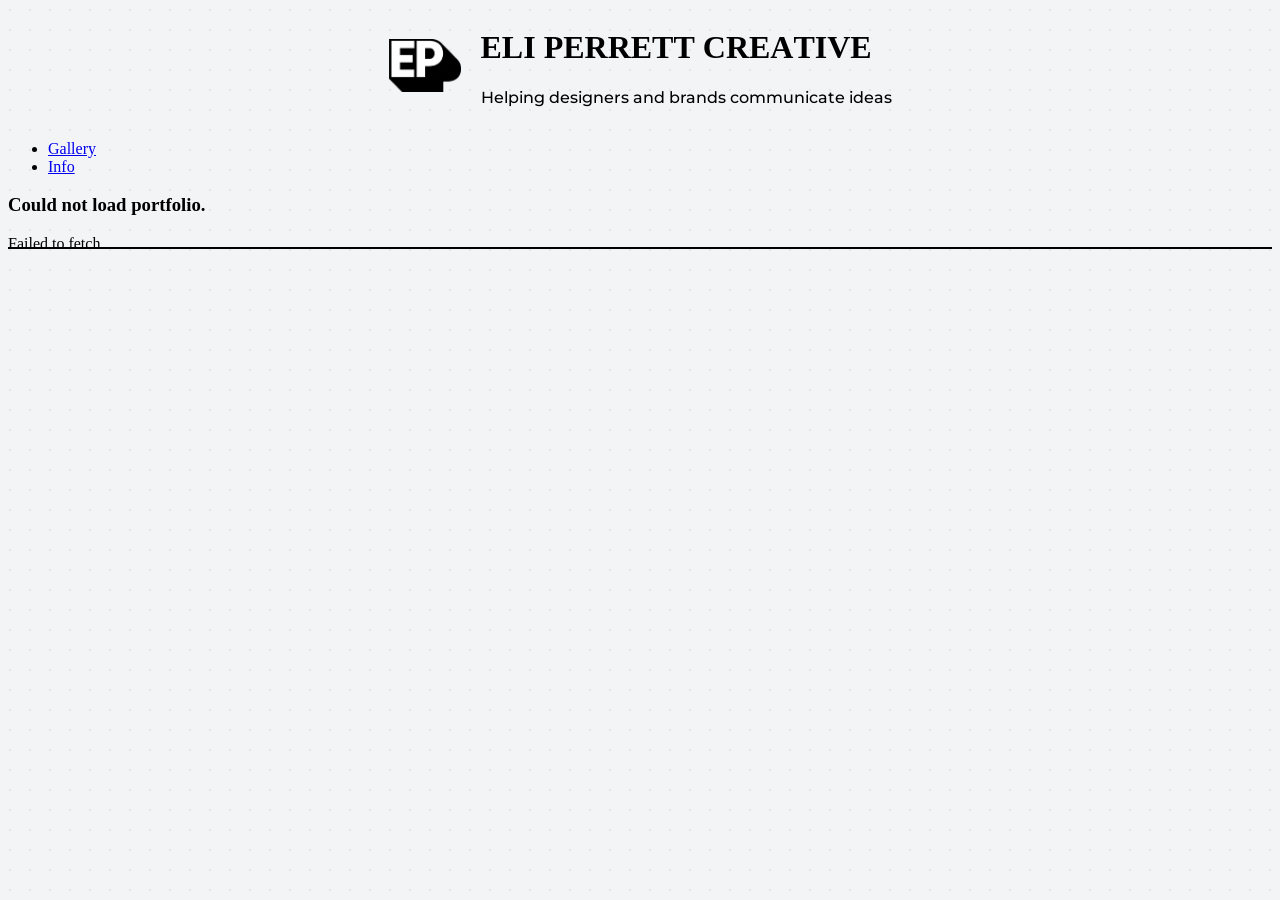
==== index.html @ dff2d9a2 "Defer video loading and shorten the header sequence Videos ignore loading=lazy, so four portrait ite" ====
<!DOCTYPE html>
<html lang="en">
  <head>
    <meta charset="UTF-8" />
    <meta name="viewport" content="width=device-width, initial-scale=1.0" />
    <base href="/" />
    <title>Eli Perrett Creative</title>

    <!-- SEO & Metadata -->
    <meta name="description" content="Portfolio of Eli Perrett, a 3D visualization manager and creative technologist helping designers and brands communicate ideas." />
    <meta name="author" content="Eli Perrett" />
    <link rel="canonical" href="https://eliperrett.com/" />

    <!-- Favicons -->
    <link rel="apple-touch-icon" sizes="180x180" href="assets/favicon/apple-touch-icon.png?v=20260717-logo">
    <link rel="icon" type="image/png" sizes="32x32" href="assets/favicon/favicon-32x32.png?v=20260717-logo">
    <link rel="icon" type="image/png" sizes="16x16" href="assets/favicon/favicon-16x16.png?v=20260717-logo">
    <link rel="shortcut icon" type="image/png" href="assets/favicon/favicon-32x32.png?v=20260717-logo">

    <!-- Open Graph / Facebook -->
    <meta property="og:type" content="website" />
    <meta property="og:url" content="https://eliperrett.com/" />
    <meta property="og:title" content="Eli Perrett Creative" />
    <meta property="og:description" content="Portfolio of Eli Perrett, a 3D visualization manager and creative technologist helping designers and brands communicate ideas." />
    <meta property="og:image" content="https://eliperrett.com/link-preview.png?v=20260717-logo" />
    <meta property="og:image:width" content="2400" />
    <meta property="og:image:height" content="1260" />
    <meta property="og:image:alt" content="Eli Perrett Creative portfolio preview" />

    <!-- Twitter -->
    <meta property="twitter:card" content="summary_large_image" />
    <meta property="twitter:url" content="https://eliperrett.com/" />
    <meta property="twitter:title" content="Eli Perrett Creative" />
    <meta property="twitter:description" content="Portfolio of Eli Perrett, a 3D visualization manager and creative technologist helping designers and brands communicate ideas." />
    <meta property="twitter:image" content="https://eliperrett.com/link-preview.png?v=20260717-logo" />
    <meta property="twitter:image:alt" content="Eli Perrett Creative portfolio preview" />
    
    <link rel="preconnect" href="https://fonts.googleapis.com">
    <link rel="preconnect" href="https://fonts.gstatic.com" crossorigin>
    <link href="https://fonts.googleapis.com/css2?family=Montserrat:wght@500;900&family=Roboto+Mono:wght@100..700&display=swap" rel="stylesheet">
    <script src="https://cdn.tailwindcss.com"></script>
    <script>
      tailwind.config = {
        theme: {
          extend: {
            fontFamily: {
              sans: ['Roboto Mono', 'monospace'],
              display: ['Montserrat', 'sans-serif'],
            },
            transitionDuration: {
              '700': '700ms',
            },
          },
        },
      }
    </script>
    <style>
      @keyframes fade-slide-up {
        from {
          opacity: 0;
          transform: translateY(20px);
        }
        to {
          opacity: 1;
          transform: translateY(0);
        }
      }
      .animate-letter-in {
        display: inline-block;
        opacity: 0;
        animation-name: fade-slide-up;
        animation-duration: 0.3s;
        animation-fill-mode: both;
        animation-timing-function: cubic-bezier(0.215, 0.61, 0.355, 1);
      }
      .animate-text-in {
        opacity: 0;
        animation-name: fade-slide-up;
        animation-duration: 0.3s;
        animation-fill-mode: both;
        animation-timing-function: cubic-bezier(0.215, 0.61, 0.355, 1);
      }
      @keyframes slide-in-from-left {
        from {
          opacity: 0;
          transform: translateX(-80px);
        }
        to {
          opacity: 1;
          transform: translateX(0);
        }
      }
      .animate-slide-in-left {
        opacity: 0;
        animation: slide-in-from-left 1.8s cubic-bezier(0.215, 0.61, 0.355, 1) forwards;
      }
      .header-lockup {
        display: flex;
        align-items: center;
        justify-content: center;
        gap: clamp(0.75rem, 2vw, 1.25rem);
      }
      .brand-logo {
        width: clamp(2.75rem, 6vw, 4.5rem);
        height: auto;
        flex: 0 0 auto;
        animation-delay: 60ms;
      }
      .header-text-lockup {
        display: inline-block;
      }
      .header-title {
        white-space: nowrap;
      }
      .header-tagline {
        display: block;
        width: 100%;
        font-family: 'Montserrat', sans-serif;
        font-size: clamp(0.65rem, 2.2vw, 1.02rem);
        font-weight: 500;
        line-height: 1.2;
        text-align: justify;
        text-align-last: justify;
        white-space: nowrap;
      }
      .masonry-item {
        opacity: 0;
        transform: translateY(30px) scale(0.95);
        transition: opacity 1s cubic-bezier(0.165, 0.84, 0.44, 1),
                    transform 0.4s ease-out;
        position: relative;
        background-color: #e5e7eb;
      }
      .masonry-item.is-visible {
        opacity: 1;
        transform: translateY(0) scale(1);
      }
      .item-content-wrapper {
        height: 100%;
        width: 100%;
        transition: transform 0.4s ease-out;
        will-change: transform;
        backface-visibility: hidden;
      }
      .video-item .item-content-wrapper {
        transition: none;
        transform: none;
        will-change: auto;
      }
      .video-item video {
        display: block;
        backface-visibility: hidden;
        transform: translateZ(0);
      }
      /* Hover effects only for non-touch devices, added via JS */
      .can-hover .masonry-item.is-visible:hover {
        z-index: 10;
      }
      .can-hover .masonry-item:not(.video-item):hover .item-content-wrapper {
        transform: scale(1.03);
      }
      .can-hover .group:hover .group-hover-overlay { opacity: 1; }
      .can-hover .group:hover .group-hover-title { opacity: 1; }
      body {
        background-color: #F3F4F6; /* Tailwind gray-100 */
        overflow-x: hidden;
        overflow-y: scroll;
      }
      body::before {
        content: '';
        position: fixed;
        inset: 0;
        background-image: radial-gradient(circle, rgba(0, 0, 0, 0.06) 1px, transparent 1px);
        background-size: 20px 20px;
        z-index: 0;
        pointer-events: none;
      }
      #root {
        position: relative;
        z-index: 1;
      }
      .nav-link::after {
        content: '';
        position: absolute;
        bottom: 4px; /* Position underline below text */
        left: 50%;
        transform: translateX(-50%);
        width: 0;
        height: 2px;
        background-color: black;
        transition: width 0.3s cubic-bezier(0.25, 0.46, 0.45, 0.94);
      }
      @media (min-width: 1024px) { /* lg breakpoint */
        .nav-link[aria-current="page"]::after,
        .can-hover .nav-link:hover::after {
          width: 100%;
        }
      }
      .hidden {
        display: none;
      }
      @keyframes fade-in {
        from { opacity: 0; }
        to { opacity: 1; }
      }
      .animate-fade-in { animation: fade-in 0.5s ease-out forwards; }
      .balanced-text {
        text-wrap: balance;
      }
      .pretty-text {
        text-wrap: pretty;
      }
      /* Flip Card Animation */
      .flip-container {
        perspective: 1000px;
      }
      .flipper {
        position: relative;
        transform-style: preserve-3d;
        transition: transform 0.6s cubic-bezier(0.25, 1, 0.5, 1);
      }
      .can-hover .flip-container:hover .flipper {
        transform: rotateY(180deg);
      }
      .front, .back {
        position: absolute;
        width: 100%;
        height: 100%;
        backface-visibility: hidden;
      }
      .back {
        transform: rotateY(180deg);
      }
      @keyframes auto-flip-once {
        0% { transform: rotateY(0deg); }
        40% { transform: rotateY(180deg); }
        60% { transform: rotateY(180deg); }
        100% { transform: rotateY(0deg); }
      }
      .animate-flip-once {
        animation: auto-flip-once 1.5s cubic-bezier(0.455, 0.03, 0.515, 0.955);
      }
      /* Fix for initial animation jitter on hover */
      #about-section a[target="_blank"],
      #back-to-top-container svg,
      #copy-icon-container {
        transform: translateZ(0);
        -webkit-transform: translateZ(0); /* For older Safari */
      }
      /* Respect a reduced-motion preference: render the finished state, skip the sequence */
      @media (prefers-reduced-motion: reduce) {
        .animate-letter-in,
        .animate-text-in,
        .animate-slide-in-left,
        .animate-fade-in,
        .animate-flip-once {
          animation: none !important;
          opacity: 1 !important;
          transform: none !important;
        }
        .masonry-item {
          opacity: 1 !important;
          transform: none !important;
          transition: none !important;
        }
        .item-content-wrapper,
        .flipper {
          transition: none !important;
        }
        html {
          scroll-behavior: auto !important;
        }
      }
      /* Mobile-specific modal navigation */
      @media (max-width: 1023px) {
        #modal-nav-container {
          position: fixed;
          bottom: 1.5rem;
          left: 50%;
          transform: translateX(-50%);
          margin-top: 0;
        }
      }
    </style>
    <script type="text/javascript">
    (function(c,l,a,r,i,t,y){
        c[a]=c[a]||function(){(c[a].q=c[a].q||[]).push(arguments)};
        t=l.createElement(r);t.async=1;t.src="https://www.clarity.ms/tag/"+i;
        y=l.getElementsByTagName(r)[0];y.parentNode.insertBefore(t,y);
    })(window, document, "clarity", "script", "u947d6qvgv");
</script>
</head>
  <body class="text-gray-700">
    <div id="root" class="container mx-auto px-4 sm:px-6 lg:px-8 py-8">
      <header class="flex flex-col md:flex-row md:justify-between md:items-center text-center md:text-left mb-12 sm:mb-16">
        <div class="flex flex-col items-center md:items-start">
          <div class="header-lockup">
            <img src="assets/eli-logo-20260717.png" alt="" class="brand-logo animate-text-in" aria-hidden="true">
            <div class="header-text-lockup">
              <div class="flex items-center justify-center md:justify-start mb-1">
              <h1 id="animated-header" class="header-title font-display text-2xl sm:text-3xl md:text-2xl lg:text-4xl font-black text-black">
                <span class="tracking-wider">
                  ELI
                </span>
                <span>&nbsp;</span>
                <span class="tracking-wider">
                  PERRETT
                </span>
                <span>&nbsp;</span>
                <span class="tracking-wider font-light text-gray-600">
                  CREATIVE
                </span>
              </h1>
              </div>
              <p
                class="header-tagline text-gray-600 animate-text-in"
                style="animation-delay: 380ms"
              >
                Helping designers and brands communicate ideas
              </p>
            </div>
          </div>
        </div>
        <nav class="mt-8 md:mt-0 md:mr-8 lg:mr-12">
          <ul class="flex items-center justify-center space-x-2 sm:space-x-4">
            <li>
              <a href="#" data-section="work-section" aria-current="page" class="nav-link relative font-sans text-lg tracking-wide transition-colors duration-200 px-4 py-2 rounded-lg bg-gray-800 text-white md:bg-transparent md:text-gray-800 md:hover:text-black md:px-3 md:py-2 md:rounded-none">
                Gallery
              </a>
            </li>
             <li>
              <a href="#" data-section="about-section" class="nav-link relative font-sans text-lg tracking-wide transition-colors duration-200 px-4 py-2 rounded-lg bg-gray-200 text-gray-700 md:bg-transparent md:text-gray-800 md:hover:text-black md:px-3 md:py-2 md:rounded-none">
                Info
              </a>
            </li>
          </ul>
        </nav>
      </header>

      <main>
        <section id="work-section" class="content-section animate-fade-in">
            <div id="loader" class="flex justify-center items-center py-24 text-center">
                <div>
                    <svg class="animate-spin mx-auto h-10 w-10 text-gray-500" xmlns="http://www.w3.org/2000/svg" fill="none" viewBox="0 0 24 24">
                        <circle class="opacity-25" cx="12" cy="12" r="10" stroke="currentColor" stroke-width="4"></circle>
                        <path class="opacity-75" fill="currentColor" d="M4 12a8 8 0 018-8V0C5.373 0 0 5.373 0 12h4zm2 5.291A7.962 7.962 0 014 12H0c0 3.042 1.135 5.824 3 7.938l3-2.647z"></path>
                    </svg>
                    <p class="mt-4 text-lg text-gray-600">Loading portfolio...</p>
                </div>
            </div>
            <div id="portfolio-grid" class="hidden grid grid-cols-2 md:grid-cols-3 lg:grid-cols-4 gap-4 sm:gap-6">
                <!-- Renders will be dynamically inserted here via JS into column divs -->
            </div>
             <div id="back-to-top-container" class="hidden text-center my-16 sm:my-24">
                <a href="#root" class="group inline-flex flex-col items-center text-sm font-medium uppercase text-gray-500 tracking-[0.4em] hover:text-gray-800 transition-colors duration-300">
                    <svg xmlns="http://www.w3.org/2000/svg" class="h-8 w-8 mb-4 text-gray-400 group-hover:text-gray-600 transition-colors duration-300 transform group-hover:-translate-y-1" fill="none" viewBox="0 0 24 24" stroke="currentColor" stroke-width="1.5">
                        <path stroke-linecap="round" stroke-linejoin="round" d="M12 19.5v-15m0 0l-6.75 6.75M12 4.5l6.75 6.75" />
                    </svg>
                    Back to Top
                </a>
            </div>
        </section>

        <section id="about-section" class="content-section hidden py-16 sm:py-24 animate-fade-in">
            <div class="max-w-7xl mx-auto">
                <div class="flex flex-col md:flex-row items-center gap-12 lg:gap-16">
                    <!-- Left Column: Image -->
                    <div class="flex-shrink-0 w-full md:w-auto">
                        <div class="flip-container w-80 h-80 sm:w-96 sm:h-96 md:w-[448px] md:h-[448px] mx-auto md:mx-0">
                            <div class="flipper w-full h-full">
                                <div class="front w-full h-full">
                                    <img src="https://raw.githubusercontent.com/eperrett11/Media/main/media/Eli_Headshot1.png" alt="Eli Perrett Headshot" class="w-full h-full object-contain">
                                </div>
                                <div class="back w-full h-full">
                                    <img src="https://raw.githubusercontent.com/eperrett11/Media/main/media/Eli_Headshot2.png" alt="Eli Perrett Headshot (alternate)" class="w-full h-full object-contain">
                                </div>
                            </div>
                        </div>
                    </div>
        
                    <!-- Right Column: Text -->
                    <div class="text-center md:text-left md:max-w-2xl">
                        <h2 class="text-3xl sm:text-4xl font-bold text-gray-900 mb-6 tracking-tight">
                            Hi, I'm Eli
                        </h2>
                        <p class="text-lg text-gray-600 mb-6 leading-relaxed pretty-text">
                            I’m a 3D Visualization Manager and creative technologist who enjoys finding new ways to bring designs to life through rendering, animation, interactive experiences, and generative&nbsp;AI.
                        </p>
                        <p class="text-lg text-gray-600 mb-6 leading-relaxed pretty-text">
                            Over the years, I’ve worked on a wide mix of projects, including large urban developments, real estate marketing campaigns, brand activations, resort masterplans, bespoke interiors, product visualization, and the occasional favor for a&nbsp;friend.
                        </p>
                        <p class="text-lg text-gray-600 mb-6 leading-relaxed pretty-text">
                            When I’m not at my desk, I’m usually outside skiing, cycling, surfing, or looking for the next&nbsp;adventure.
                        </p>
                    </div>
                </div>
                
                <div class="mt-24 sm:mt-32 text-center">
                    <h2 class="text-3xl sm:text-4xl font-bold text-gray-900 mb-4 tracking-tight">
                        Thanks for stopping by
                    </h2>
                    <p class="text-lg text-gray-600 mb-8 max-w-2xl mx-auto balanced-text">
                        Have a project in mind or just want to say hello?
                    </p>
                    <div class="mt-4">
                        <button id="copy-email-btn" class="group relative inline-flex items-center gap-x-3 bg-transparent text-gray-900 font-bold py-3 px-8 rounded-xl border-2 border-gray-900 hover:bg-gray-900 hover:text-white focus:outline-none transition-all duration-300 text-lg">
                            <span id="email-text" class="font-sans">eperrett11@gmail.com</span>
                            <span id="copy-icon-container" class="transition-transform duration-300 group-hover:rotate-[-12deg]">
                                <svg xmlns="http://www.w3.org/2000/svg" class="h-6 w-6" viewBox="0 0 256 256" fill="currentColor">
                                    <path d="M216,32H88a8,8,0,0,0-8,8V80H40a8,8,0,0,0-8,8V216a8,8,0,0,0,8,8H168a8,8,0,0,0,8,8V176h40a8,8,0,0,0,8-8V40A8,8,0,0,0,216,32ZM160,208H48V96H160Zm48-48H176V88a8,8,0,0,0-8-8H96V48H208Z"></path>
                                </svg>
                            </span>
                            <span id="check-icon-container" class="hidden">
                                <svg xmlns="http://www.w3.org/2000/svg" class="h-6 w-6 text-green-400" viewBox="0 0 256 256" fill="currentColor">
                                    <path d="M229.66,77.66l-128,128a8,8,0,0,1-11.32,0l-56-56a8,8,0,0,1,11.32-11.32L96,188.69,218.34,66.34a8,8,0,0,1,11.32,11.32Z"></path>
                                </svg>
                            </span>
                        </button>
                    </div>

                    <div class="flex justify-center items-center space-x-6 mt-8">
                        <a href="https://www.linkedin.com/in/eli-perrett" target="_blank" rel="noopener noreferrer" class="text-gray-500 hover:text-gray-900 transform hover:scale-110 transition-all duration-300" aria-label="LinkedIn Profile">
                           <svg xmlns="http://www.w3.org/2000/svg" class="h-8 w-8" viewBox="0 0 24 24" fill="currentColor">
                               <path d="M19 0h-14c-2.761 0-5 2.239-5 5v14c0 2.761 2.239 5 5 5h14c2.762 0 5-2.239 5-5v-14c0-2.761-2.238-5-5-5zm-11 19h-3v-11h3v11zm-1.5-12.268c-.966 0-1.75-.79-1.75-1.764s.784-1.764 1.75-1.764 1.75.79 1.75 1.764-.783 1.764-1.75 1.764zm13.5 12.268h-3v-5.604c0-3.368-4-3.113-4 0v5.604h-3v-11h3v1.765c1.396-2.586 7-2.777 7 2.476v6.759z"/>
                           </svg>
                        </a>
                        <a href="https://www.instagram.com/eperrett" target="_blank" rel="noopener noreferrer" class="text-gray-500 hover:text-gray-900 transform hover:scale-110 transition-all duration-300" aria-label="Instagram Profile">
                           <svg xmlns="http://www.w3.org/2000/svg" class="h-8 w-8" viewBox="0 0 24 24" fill="currentColor">
                               <path d="M12 2.163c3.204 0 3.584.012 4.85.07 3.252.148 4.771 1.691 4.919 4.919.058 1.265.069 1.645.069 4.849 0 3.205-.012 3.584-.069 4.849-.149 3.225-1.664 4.771-4.919 4.919-1.266.058-1.644.07-4.85.07-3.204 0-3.584-.012-4.849-.07-3.26-.149-4.771-1.699-4.919-4.92-.058-1.265-.07-1.644-.07-4.849 0 3.204.013-3.583.07-4.849.149-3.227 1.664-4.771 4.919-4.919 1.266-.057 1.645-.069 4.849-.069zm0-2.163c-3.259 0-3.667.014-4.947.072-4.358.2-6.78 2.618-6.98 6.98-.059 1.281-.073 1.689-.073 4.948 0 3.259.014 3.668.072 4.948.2 4.358 2.618 6.78 6.98 6.98 1.281.058 1.689.072 4.948.072 3.259 0 3.668-.014 4.948-.072 4.354-.2 6.782-2.618 6.979-6.98.059-1.28.073-1.689.073-4.948 0-3.259-.014-3.667-.072-4.947-.196-4.354-2.617-6.78-6.979-6.98-1.281-.059-1.69-.073-4.949-.073zm0 5.838c-3.403 0-6.162 2.759-6.162 6.162s2.759 6.162 6.162 6.162 6.162-2.759 6.162-6.162-2.759-6.162-6.162-6.162zm0 10.162c-2.209 0-4-1.79-4-4s1.791-4 4-4 4 1.79 4 4-1.791 4-4 4zm6.406-11.845c-.796 0-1.441.645-1.441 1.44s.645 1.44 1.441 1.44 1.441-.645 1.441-1.44-.645-1.44-1.441-1.44z"/>
                            </svg>
                        </a>
                    </div>

                </div>
            </div>
        </section>

      </main>

    </div>

    <div id="modal" class="hidden fixed inset-0 bg-black lg:bg-opacity-90 flex flex-col items-center justify-center z-50 p-4" role="dialog" aria-modal="true" aria-label="Media viewer">
        <div id="modal-content" class="flex flex-col items-center w-fit max-w-[80vw]">
            <!-- Image will be inserted here -->
        </div>

        <div id="modal-nav-container" class="flex items-center justify-center mt-4 space-x-8">
            <button id="modal-prev" class="text-white bg-black bg-opacity-30 rounded-full p-2 hover:bg-opacity-50 transition-all z-20" aria-label="Previous media">
                 <svg xmlns="http://www.w3.org/2000/svg" class="h-8 w-8" fill="none" viewBox="0 0 24 24" stroke="currentColor" stroke-width="2">
                    <path stroke-linecap="round" stroke-linejoin="round" d="M15 19l-7-7 7-7"></path>
                </svg>
            </button>
            <button id="modal-next" class="text-white bg-black bg-opacity-30 rounded-full p-2 hover:bg-opacity-50 transition-all z-20" aria-label="Next media">
                <svg xmlns="http://www.w3.org/2000/svg" class="h-8 w-8" fill="none" viewBox="0 0 24 24" stroke="currentColor" stroke-width="2">
                    <path stroke-linecap="round" stroke-linejoin="round" d="M9 5l7 7-7 7"></path>
                </svg>
            </button>
        </div>
      
        <button id="modal-close" class="absolute top-4 sm:top-6 right-4 sm:right-6 text-white bg-black bg-opacity-30 rounded-full p-2 hover:bg-opacity-50 transition-colors z-20" aria-label="Close">
            <svg xmlns="http://www.w3.org/2000/svg" class="h-6 w-6" fill="none" viewBox="0 0 24 24" stroke="currentColor" stroke-width="2">
                <path stroke-linecap="round" stroke-linejoin="round" d="M6 18L18 6M6 6l12 12"></path>
            </svg>
        </button>
    </div>

    <script>
      document.addEventListener('DOMContentLoaded', () => {
        // --- Portfolio Specific --- (Variables needed by other functions)
        let portfolioItems = [];
        let currentModalIndex = -1;
        let savedScrollY = 0;
        const isTouchDevice = 'ontouchstart' in window || navigator.maxTouchPoints > 0;
        if (!isTouchDevice) {
            document.body.classList.add('can-hover');
        }

        // --- EDIT DESCRIPTIONS HERE ---
        const PORTFOLIO_DESCRIPTIONS = {
          'render-1': 'This is a description for Render 1. You can add details about the software used, the concept, etc.',
          'project-x-view-2': 'A detailed look at the second view of Project X, focusing on material and lighting.',
        };
        
        let mediaFetched = false;

        // --- Back to Top Button ---
        const backToTopContainer = document.getElementById('back-to-top-container');
        let handleScroll = () => {}; // Declare here to be available for nav handler
        if (backToTopContainer) {
            const backToTopBtn = backToTopContainer.querySelector('a');

            handleScroll = () => {
                const workSection = document.getElementById('work-section');
                const isWorkVisible = workSection && !workSection.classList.contains('hidden');
                const hasScrolledEnough = window.scrollY > window.innerHeight * 0.75;
                const hasContent = portfolioItems && portfolioItems.length > 0;

                if (isWorkVisible && hasScrolledEnough && hasContent) {
                    backToTopContainer.classList.remove('hidden');
                    backToTopContainer.classList.add('animate-fade-in');
                } else {
                    backToTopContainer.classList.add('hidden');
                    backToTopContainer.classList.remove('animate-fade-in');
                }
            };
            
            window.addEventListener('scroll', handleScroll, { passive: true });

            backToTopBtn.addEventListener('click', (e) => {
                e.preventDefault();
                window.scrollTo({ top: 0, behavior: 'smooth' });
            });
        }
        
        // --- Navigation ---
        const navLinks = document.querySelectorAll('nav a');
        const contentSections = document.querySelectorAll('.content-section');

        navLinks.forEach(link => {
            link.addEventListener('click', (e) => {
                e.preventDefault();
                const clickedLink = e.currentTarget;
                const targetId = clickedLink.dataset.section;

                if (clickedLink.getAttribute('aria-current') === 'page') {
                    return;
                }

                navLinks.forEach(navLink => {
                    navLink.removeAttribute('aria-current');
                    navLink.classList.remove('bg-gray-800', 'text-white');
                    navLink.classList.add('bg-gray-200', 'text-gray-700');
                });
                clickedLink.setAttribute('aria-current', 'page');
                clickedLink.classList.remove('bg-gray-200', 'text-gray-700');
                clickedLink.classList.add('bg-gray-800', 'text-white');
                
                contentSections.forEach(section => {
                    if (section.id === targetId) {
                        section.classList.remove('hidden');
                    } else {
                        section.classList.add('hidden');
                    }
                });
                
                if (targetId === 'about-section') {
                    const flipper = document.querySelector('#about-section .flipper');
                    if (flipper) {
                        flipper.classList.remove('animate-flip-once');
                        setTimeout(() => {
                            flipper.classList.add('animate-flip-once');
                            flipper.addEventListener('animationend', () => {
                                flipper.classList.remove('animate-flip-once');
                            }, { once: true });
                        }, 50);
                    }
                }
                
                window.scrollTo({ top: 0, behavior: 'smooth' });
                setTimeout(handleScroll, 50);
            });
        });

        const GITHUB_MEDIA_API_URL = 'https://api.github.com/repos/eperrett11/Media/contents/media';
        const GITHUB_VIDEOS_API_URL = 'https://api.github.com/repos/eperrett11/Media/contents/videos';
        const PORTFOLIO_ORDER_URL = 'portfolio-order.json';
        const isCamperMedia = (item) => /(?:adventurer|scout)[\s_-]*camper/i.test(`${item.originalName || ''} ${item.title || ''}`);
        const isPortraitCamperMedia = (item) => isCamperMedia(item) && !/cinemagraph/i.test(`${item.originalName || ''} ${item.title || ''}`);
        const normalizePortfolioPath = (path) => (path || '').replace(/^\/+/, '').replace(/\\/g, '/');
        const formatPortfolioTitle = (rawBaseName) => rawBaseName
            .replace(/^\d+[a-zA-Z]?-/i, '')
            .replace(/^AI[_\s-]*Vignette[_\s-]*/i, '')
            .replace(/[-_]/g, ' ')
            .trim()
            .replace(/\b\w/g, l => l.toUpperCase());
        let portfolioManifest = {
            featured: [],
            hidden: [],
            metadata: {},
            shuffleSeed: 'default',
            audiences: {}
        };

        const getRequestedPortfolioAudience = () => {
            const params = new URLSearchParams(window.location.search);
            const pathAudience = normalizePortfolioPath(window.location.pathname)
                .split('/')
                .filter(Boolean)[0] || '';
            return normalizePortfolioPath(
                params.get('version') ||
                params.get('audience') ||
                params.get('view') ||
                pathAudience ||
                ''
            ).toLowerCase();
        };

        const cleanAudienceUrl = () => {
            const audience = getRequestedPortfolioAudience();
            if ((audience === 'brand' || audience === 'studio') && window.location.pathname === '/') {
                window.history.replaceState({}, '', `/${audience}/`);
            }
        };
        cleanAudienceUrl();

        const normalizePortfolioManifest = (manifest) => {
            const normalized = {
                featured: [],
                hidden: [],
                metadata: {},
                shuffleSeed: String(manifest?.shuffleSeed || 'default'),
                audiences: {}
            };

            if (Array.isArray(manifest?.featured)) {
                normalized.featured = manifest.featured.map(normalizePortfolioPath);
            }

            if (manifest?.audiences && typeof manifest.audiences === 'object') {
                Object.entries(manifest.audiences).forEach(([audienceKey, audience]) => {
                    const key = normalizePortfolioPath(audienceKey).toLowerCase();
                    normalized.audiences[key] = {
                        label: audience?.label || key,
                        featured: Array.isArray(audience?.featured)
                            ? audience.featured.map(normalizePortfolioPath)
                            : [],
                        hidden: Array.isArray(audience?.hidden)
                            ? audience.hidden.map(normalizePortfolioPath)
                            : [],
                        shuffleSeed: String(audience?.shuffleSeed || normalized.shuffleSeed)
                    };
                });
            }

            if (Array.isArray(manifest?.hidden)) {
                normalized.hidden = manifest.hidden.map(normalizePortfolioPath);
            }

            if (manifest?.metadata && typeof manifest.metadata === 'object') {
                Object.entries(manifest.metadata).forEach(([file, metadata]) => {
                    normalized.metadata[normalizePortfolioPath(file)] = metadata || {};
                });
            }

            if (Array.isArray(manifest?.items)) {
                manifest.items.forEach(entry => {
                    const file = normalizePortfolioPath(entry.file);
                    normalized.metadata[file] = {
                        ...normalized.metadata[file],
                        aspectRatio: entry.aspectRatio,
                        title: entry.title,
                        description: entry.description
                    };
                    if (entry.hidden === true && !normalized.hidden.includes(file)) {
                        normalized.hidden.push(file);
                    }
                });
            }

            const requestedAudience = getRequestedPortfolioAudience();
            const audiencePreset = normalized.audiences[requestedAudience];
            if (audiencePreset) {
                normalized.activeAudience = requestedAudience;
                normalized.activeAudienceLabel = audiencePreset.label;
                normalized.featured = audiencePreset.featured;
                normalized.hidden = [...new Set([...normalized.hidden, ...audiencePreset.hidden])];
                normalized.shuffleSeed = audiencePreset.shuffleSeed;
            }

            return normalized;
        };

        const fetchPortfolioOrder = async () => {
            try {
                const response = await fetch(`${PORTFOLIO_ORDER_URL}?v=${Date.now()}`, { cache: 'no-store' });
                if (!response.ok) return normalizePortfolioManifest({});
                const manifest = await response.json();
                return normalizePortfolioManifest(manifest);
            } catch (error) {
                console.warn('Could not load portfolio order manifest:', error);
                return normalizePortfolioManifest({});
            }
        };

        const applyPortfolioOrder = (item, mediaPath) => {
            item.mediaPath = normalizePortfolioPath(mediaPath);
            const metadata = portfolioManifest.metadata[item.mediaPath] || {};

            item.aspectRatio = Number(metadata.aspectRatio);
            item.hidden = portfolioManifest.hidden.includes(item.mediaPath);
            if (metadata.title) item.title = metadata.title;
            if (Object.prototype.hasOwnProperty.call(metadata, 'description')) {
                item.description = metadata.description;
            }
            return item;
        };

        const hashString = (value) => {
            let hash = 2166136261;
            for (let i = 0; i < value.length; i += 1) {
                hash ^= value.charCodeAt(i);
                hash = Math.imul(hash, 16777619);
            }
            return hash >>> 0;
        };

        const getPortfolioDisplayItems = (items) => {
            const visibleItems = items.filter(item => !item.hidden);
            const byPath = new Map(visibleItems.map(item => [item.mediaPath, item]));
            const featuredItems = portfolioManifest.featured
                .map(path => byPath.get(path))
                .filter(Boolean);
            const featuredPaths = new Set(featuredItems.map(item => item.mediaPath));
            const shuffledItems = visibleItems
                .filter(item => !featuredPaths.has(item.mediaPath))
                .sort((a, b) => {
                    const hashA = hashString(`${portfolioManifest.shuffleSeed}:${a.mediaPath}`);
                    const hashB = hashString(`${portfolioManifest.shuffleSeed}:${b.mediaPath}`);
                    return hashA - hashB || a.mediaPath.localeCompare(b.mediaPath);
                });

            return [...featuredItems, ...shuffledItems];
        };

        const estimateItemHeight = (item) => {
            const itemGap = window.matchMedia('(min-width: 640px)').matches ? 0.09 : 0.06;
            if (isPortraitCamperMedia(item)) return 16 / 9;
            const mediaHeight = item.aspectRatio ? 1 / item.aspectRatio : 1;
            return mediaHeight + itemGap;
        };

        const grid = document.getElementById('portfolio-grid');
        const modal = document.getElementById('modal');
        const modalContent = document.getElementById('modal-content');
        const modalCloseBtn = document.getElementById('modal-close');
        const modalNextBtn = document.getElementById('modal-next');
        const modalPrevBtn = document.getElementById('modal-prev');

        // Video elements ignore loading="lazy", so they would otherwise fetch on render
        // no matter where they sit on the page. Hold the source back until the item is
        // close to the viewport, then attach it at its intended preload level.
        let videoLoadObserver = null;
        const resetVideoLoadObserver = () => {
            if (videoLoadObserver) videoLoadObserver.disconnect();
            videoLoadObserver = new IntersectionObserver((entries, observer) => {
                entries.forEach(entry => {
                    if (!entry.isIntersecting) return;
                    const video = entry.target;
                    if (video.dataset.src) {
                        video.preload = video.dataset.readyPreload || 'metadata';
                        video.src = video.dataset.src;
                        delete video.dataset.src;
                    }
                    observer.unobserve(video);
                });
            }, { rootMargin: '400px 0px' });
        };
        resetVideoLoadObserver();

        // --- Core Functions ---
        const fetchAllMedia = async () => {
            if (mediaFetched) return;
            mediaFetched = true;
            try {
                const [mediaResponse, videosResponse, manifest] = await Promise.all([
                    fetch(GITHUB_MEDIA_API_URL),
                    fetch(GITHUB_VIDEOS_API_URL),
                    fetchPortfolioOrder()
                ]);
                portfolioManifest = manifest;

                if (!mediaResponse.ok || !videosResponse.ok) {
                    throw new Error(`Failed to fetch media from GitHub. Status: ${mediaResponse.status}, ${videosResponse.status}`);
                }
                
                const allMediaFiles = await mediaResponse.json();
                const allVideoRepoFiles = await videosResponse.json();

                // --- Process Images ---
                const imageExtensions = ['.jpg', '.jpeg', '.png', '.gif', '.webp'];
                const ignoredFiles = ['eli-bike-logo.png', 'Eli_Headshot1.png', 'Eli_Headshot2.png'];

                const imageFiles = allMediaFiles.filter(file => {
                    if (file.type !== 'file' || !file.download_url || ignoredFiles.includes(file.name)) {
                        return false;
                    }
                    const extension = file.name.substring(file.name.lastIndexOf('.')).toLowerCase();
                    return imageExtensions.includes(extension);
                });
                
                const images = imageFiles.map((file) => {
                    const rawBaseName = file.name.substring(0, file.name.lastIndexOf('.'));
                    const title = formatPortfolioTitle(rawBaseName);
                    const key = rawBaseName.replace(/[\s_-]/g, '-').toLowerCase();

                    return applyPortfolioOrder({
                        type: 'image',
                        imageUrl: file.download_url,
                        title: title,
                        originalName: file.name,
                        description: PORTFOLIO_DESCRIPTIONS[key] || ''
                    }, `media/${file.name}`);
                });

                // --- Process Videos ---
                const posterMap = new Map();
                allVideoRepoFiles
                    .filter(file => imageExtensions.includes(file.name.substring(file.name.lastIndexOf('.')).toLowerCase()))
                    .forEach(file => {
                        const key = file.name
                            .substring(0, file.name.lastIndexOf('.'))
                            .replace(/\s*-\s*(?:frame at|poster-square).*$/i, '');
                        if (!posterMap.has(key)) {
                            posterMap.set(key, file.download_url);
                        }
                    });
                
                const videoFiles = allVideoRepoFiles.filter(file => file.name.toLowerCase().endsWith('.mp4'));

                const videos = videoFiles.map(file => {
                    const rawBaseName = file.name.substring(0, file.name.lastIndexOf('.'));
                    const title = formatPortfolioTitle(rawBaseName.replace(/_Portrait$/i, ''));
                    const key = rawBaseName.replace(/[\s_-]/g, '-').toLowerCase();

                    return applyPortfolioOrder({
                        type: 'video',
                        videoUrl: file.download_url,
                        posterUrl: posterMap.get(rawBaseName) || '',
                        title: title,
                        originalName: file.name,
                        description: PORTFOLIO_DESCRIPTIONS[key] || ''
                    }, `videos/${file.name}`);
                });

                portfolioItems = getPortfolioDisplayItems([...images, ...videos]);
                
                if (portfolioItems.length === 0) {
                   document.getElementById('loader').classList.add('hidden');
                   grid.innerHTML = `<div class="text-center text-gray-500 bg-white p-8 rounded-lg shadow-sm col-span-full"><h3 class="text-xl font-semibold mb-2 text-gray-800">Your portfolio is empty.</h3><p>Upload media to your GitHub repository.</p></div>`;
                   grid.classList.remove('hidden');
                   return;
                }

                portfolioItems.forEach((item, index) => {
                    item.id = index;
                });
                
                renderGrid(portfolioItems);
                handleScroll();

            } catch (error) {
                console.error("Error fetching portfolio:", error);
                document.getElementById('loader').classList.add('hidden');
                grid.innerHTML = `<div class="text-center text-red-500 bg-red-100 p-8 rounded-lg shadow-sm col-span-full"><h3 class="text-xl font-semibold mb-2 text-red-800">Could not load portfolio.</h3><p>${error.message}</p></div>`;
                grid.classList.remove('hidden');
            }
        };

        const createGridItem = (itemData) => {
            const item = document.createElement('div');
            const baseItemClasses = 'masonry-item relative overflow-hidden rounded-lg cursor-pointer shadow-lg w-full [break-inside:avoid]';
            item.className = `${baseItemClasses} group`;
            if (itemData.type === 'video') {
                item.classList.add('video-item');
            }
            item.onclick = () => openModal(itemData.id);
            if (isPortraitCamperMedia(itemData)) {
                item.style.setProperty('aspect-ratio', '9 / 16', 'important');
            }

            const isPortraitCamper = isPortraitCamperMedia(itemData);
            const contentWrapper = document.createElement('div');
            contentWrapper.className = isPortraitCamper && itemData.type === 'video'
                ? 'item-content-wrapper relative bg-gray-200'
                : 'item-content-wrapper';

            if (itemData.type === 'video') {
                const video = document.createElement('video');
                video.poster = isPortraitCamper ? '' : itemData.posterUrl;
                video.muted = true;
                video.loop = true;
                video.playsInline = true;
                video.className = isPortraitCamper
                    ? 'absolute inset-0 w-full h-full object-cover'
                    : 'w-full h-full object-cover';
                // Deferred: nothing downloads until videoLoadObserver attaches the source.
                // Portrait camper items still resolve to 'auto' so their first frame paints
                // (they have no usable poster), just not while they are off-screen.
                video.preload = 'none';
                video.dataset.src = itemData.videoUrl;
                video.dataset.readyPreload = isPortraitCamper ? 'auto' : 'metadata';
                videoLoadObserver.observe(video);

                if (itemData.posterUrl && !isPortraitCamper) {
                    const posterProbe = new Image();
                    posterProbe.onload = () => {
                        if (!item.style.aspectRatio) {
                            item.style.aspectRatio = `${posterProbe.naturalWidth} / ${posterProbe.naturalHeight}`;
                        }
                    };
                    posterProbe.src = itemData.posterUrl;
                }

                video.addEventListener('loadedmetadata', () => {
                    itemData.aspectRatio = video.videoWidth / video.videoHeight;
                    if (isPortraitCamper) {
                        item.style.setProperty('aspect-ratio', '9 / 16', 'important');
                    } else {
                        item.style.aspectRatio = `${video.videoWidth} / ${video.videoHeight}`;
                    }
                }, { once: true });
                
                if (!isTouchDevice) {
                    item.addEventListener('mouseenter', () => video.play().catch(() => {}));
                    item.addEventListener('mouseleave', () => {
                        video.pause();
                    });
                }
                contentWrapper.appendChild(video);
            } else { // 'image'
                const img = document.createElement('img');
                img.src = itemData.imageUrl;
                img.alt = itemData.title;
                img.loading = 'lazy';
                img.className = 'w-full h-full object-cover';

                img.addEventListener('load', () => {
                    itemData.aspectRatio = img.naturalWidth / img.naturalHeight;
                    if (!item.style.aspectRatio) {
                        item.style.aspectRatio = `${img.naturalWidth} / ${img.naturalHeight}`;
                    }
                }, { once: true });
                contentWrapper.appendChild(img);
            }

            item.appendChild(contentWrapper);

            const titleOverlay = document.createElement('div');
            titleOverlay.className = 'absolute inset-0 bg-gradient-to-t from-black/75 to-transparent opacity-0 group-hover-overlay transition-opacity duration-300 pointer-events-none z-10';
            item.appendChild(titleOverlay);

            const title = document.createElement('h3');
            title.textContent = itemData.title;
            title.className = 'absolute bottom-0 left-0 p-4 text-white font-semibold text-lg opacity-0 group-hover-title transition-opacity duration-500 delay-100 pointer-events-none z-10';
            item.appendChild(title);

            return item;
        };

        const renderGrid = (items) => {
            const grid = document.getElementById('portfolio-grid');
            const loader = document.getElementById('loader');
            grid.innerHTML = '';
            // Drop observations on the items we just discarded before building new ones.
            resetVideoLoadObserver();

            const getColumnCount = () => {
                if (window.matchMedia('(min-width: 1024px)').matches) return 4;
                if (window.matchMedia('(min-width: 768px)').matches) return 3;
                return 2;
            };
            const numColumns = getColumnCount();

            const columns = Array.from({ length: numColumns }, () => {
                const col = document.createElement('div');
                col.className = 'flex flex-col gap-4 sm:gap-6';
                return col;
            });

            const columnHeights = Array.from({ length: numColumns }, () => 0);
            const visibleItems = items.filter(item => !item.hidden);

            visibleItems.forEach((item) => {
                const colIndex = columnHeights
                    .map((height, index) => ({ height, index }))
                    .sort((a, b) => a.height - b.height || a.index - b.index)[0].index;

                columns[colIndex].appendChild(createGridItem(item));
                columnHeights[colIndex] += estimateItemHeight(item);
            });
            
            columns.forEach(col => grid.appendChild(col));

            loader.classList.add('hidden');
            grid.classList.remove('hidden');

            const fadeInObserver = new IntersectionObserver((entries, observer) => {
                entries.forEach(entry => {
                    if (entry.isIntersecting) {
                        entry.target.classList.add('is-visible');
                        observer.unobserve(entry.target);
                    }
                });
            }, { threshold: 0.1 });

            document.querySelectorAll('.masonry-item').forEach(item => {
                fadeInObserver.observe(item);
            });
        };

        const openModal = (index) => {
            if (index < 0 || index >= portfolioItems.length) return;
            
            currentModalIndex = index;
            const item = portfolioItems[currentModalIndex];
            
            let mediaHTML = '';
            if (item.type === 'video') {
                mediaHTML = `<video key="${item.id}" src="${item.videoUrl}" poster="${item.posterUrl}" class="block w-auto h-auto max-w-[80vw] max-h-[70vh] object-contain rounded-lg shadow-2xl" autoplay muted controls loop playsinline></video>`;
            } else {
                mediaHTML = `<img key="${item.id}" src="${item.imageUrl}" alt="${item.title}" class="block w-auto h-auto max-w-[80vw] max-h-[70vh] object-contain rounded-lg shadow-2xl">`;
            }

            let textContainerHTML = '<div class="w-full mt-4 px-2 text-center">';
            textContainerHTML += `<h3 class="text-white font-light text-base sm:text-lg opacity-90">${item.title}</h3>`;
            if (item.description) {
                textContainerHTML += `<p class="mt-1 text-gray-300 text-sm max-w-lg mx-auto balanced-text">${item.description}</p>`;
            }
            textContainerHTML += '</div>';
            
            modalContent.innerHTML = mediaHTML + textContainerHTML;
            modal.classList.remove('hidden');
            modal.classList.add('animate-fade-in');
            
            if (isTouchDevice) {
                savedScrollY = window.scrollY;
                document.body.style.position = 'fixed';
                document.body.style.top = `-${savedScrollY}px`;
                document.body.style.width = '100%';
            } else {
                document.body.style.overflow = 'hidden';
            }

            window.addEventListener('keydown', handleKeyDown);
        };

        const closeModal = () => {
            modal.classList.add('hidden');
            modal.classList.remove('animate-fade-in');
            modalContent.innerHTML = '';
            
            if (isTouchDevice) {
                document.body.style.position = '';
                document.body.style.top = '';
                document.body.style.width = '';
                window.scrollTo(0, savedScrollY);
            } else {
                document.body.style.overflow = '';
            }

            window.removeEventListener('keydown', handleKeyDown);
        };
        
        const showNext = () => openModal((currentModalIndex + 1) % portfolioItems.length);
        const showPrevious = () => openModal((currentModalIndex - 1 + portfolioItems.length) % portfolioItems.length);

        // --- Event Handlers & Setup ---
        const handleKeyDown = (e) => {
            if (e.key === 'Escape') closeModal();
            if (e.key === 'ArrowRight') showNext();
            if (e.key === 'ArrowLeft') showPrevious();
        };

        const setupHeaderAnimations = () => {
          const header = document.getElementById('animated-header');
          const textNodes = Array.from(header.children).map(child => child.textContent.trim());
          header.innerHTML = '';
          let totalDelay = 100;
          const letterDelay = 14;

          textNodes.forEach((text, textIndex) => {
            const spanContainer = document.createElement('span');
            if (textIndex === 0 || textIndex === 2) spanContainer.className = 'tracking-wider';
            if (textIndex === 4) spanContainer.className = 'tracking-wider font-light text-gray-600';
            
            text.split('').forEach((char) => {
              const charSpan = document.createElement('span');
              charSpan.className = 'animate-letter-in';
              charSpan.textContent = char;
              charSpan.style.animationDelay = `${totalDelay}ms`;
              spanContainer.appendChild(charSpan);
              totalDelay += letterDelay;
            });

            if (text === '&nbsp;') {
               const spaceSpan = document.createElement('span');
               spaceSpan.innerHTML = '&nbsp;';
               header.appendChild(spaceSpan);
            } else {
               header.appendChild(spanContainer);
            }

            if (textIndex % 2 === 0 && textIndex < textNodes.length -1) {
                const spaceSpan = document.createElement('span');
                spaceSpan.innerHTML = '&nbsp;';
                spaceSpan.className = 'animate-letter-in';
                spaceSpan.style.animationDelay = `${totalDelay}ms`;
                header.appendChild(spaceSpan);
                totalDelay += letterDelay;
            }
          });
        };

        // --- Initialisation ---
        setupHeaderAnimations();

        modalCloseBtn.addEventListener('click', closeModal);
        modalNextBtn.addEventListener('click', showNext);
        modalPrevBtn.addEventListener('click', showPrevious);
        modal.addEventListener('click', (e) => {
            if (e.target === modal) closeModal();
        });

        // --- Copy Email Button ---
        const copyEmailBtn = document.getElementById('copy-email-btn');
        if (copyEmailBtn) {
            const emailTextSpan = document.getElementById('email-text');
            const copyIconContainer = document.getElementById('copy-icon-container');
            const checkIconContainer = document.getElementById('check-icon-container');
            const originalButtonText = emailTextSpan.textContent;

            copyEmailBtn.addEventListener('click', () => {
                navigator.clipboard.writeText(originalButtonText).then(() => {
                    emailTextSpan.textContent = 'Copied!';
                    copyIconContainer.classList.add('hidden');
                    checkIconContainer.classList.remove('hidden');

                    setTimeout(() => {
                        emailTextSpan.textContent = originalButtonText;
                        copyIconContainer.classList.remove('hidden');
                        checkIconContainer.classList.add('hidden');
                    }, 2000);
                }).catch(err => {
                    console.error('Failed to copy email to clipboard:', err);
                    alert('Failed to copy email. Please copy it manually.');
                });
            });
        }
        
        let resizeTimer;
        window.addEventListener('resize', () => {
            clearTimeout(resizeTimer);
            resizeTimer = setTimeout(() => {
                if (portfolioItems.length > 0) {
                    if (window.innerWidth >= 768) {
                        renderGrid(portfolioItems);
                    }
                }
            }, 250);
        });

        fetchAllMedia();
      });
    </script>
</body>
</html>
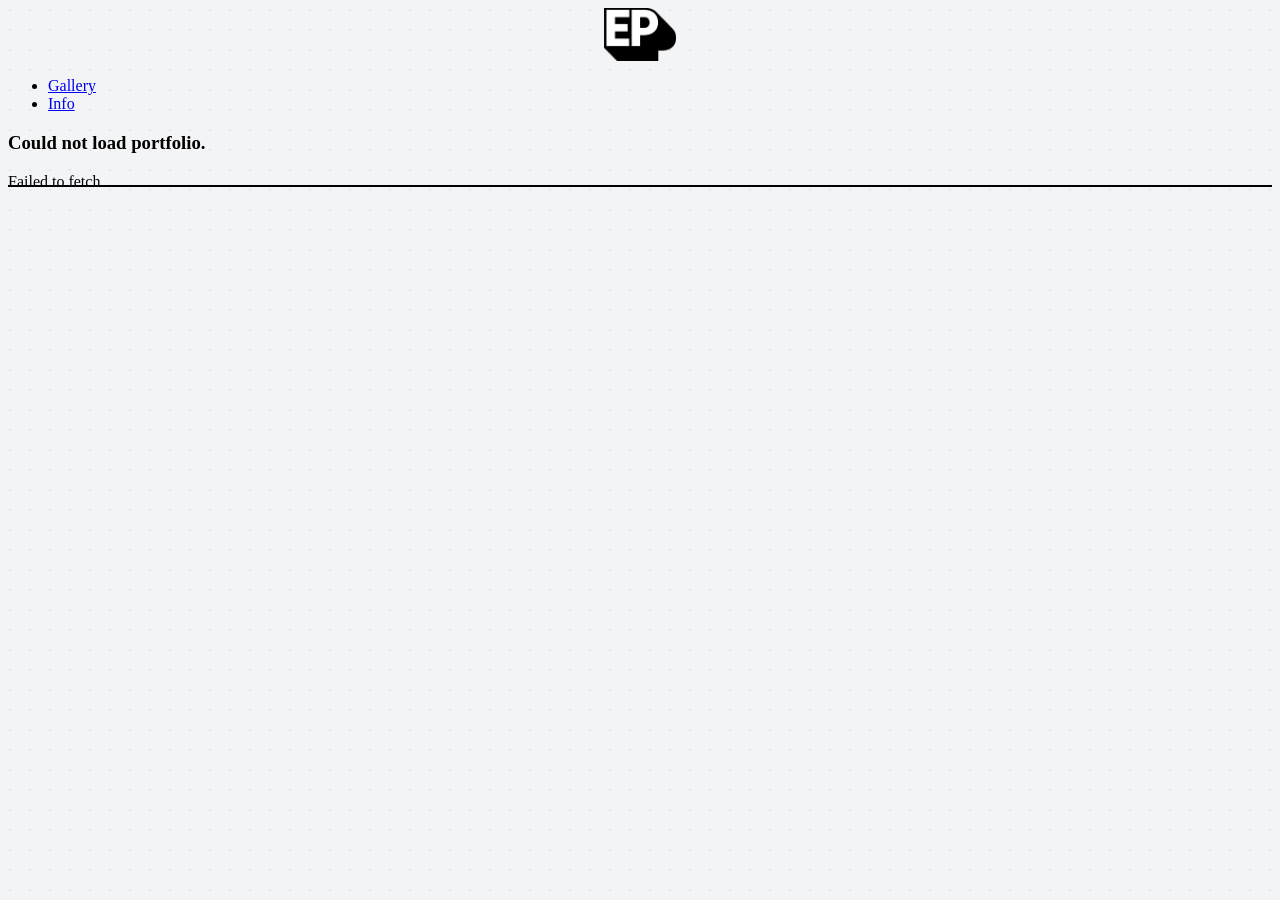
==== commit a67c84f0: "Apply logo-only header to homepage" ====
--- a/index.html
+++ b/index.html
@@ -119,8 +119,7 @@
         font-size: clamp(0.65rem, 2.2vw, 1.02rem);
         font-weight: 500;
         line-height: 1.2;
-        text-align: justify;
-        text-align-last: justify;
+        text-align: left;
         white-space: nowrap;
       }
       .masonry-item {
@@ -293,32 +292,10 @@
   <body class="text-gray-700">
     <div id="root" class="container mx-auto px-4 sm:px-6 lg:px-8 py-8">
       <header class="flex flex-col md:flex-row md:justify-between md:items-center text-center md:text-left mb-12 sm:mb-16">
-        <div class="flex flex-col items-center md:items-start">
+        <div class="flex flex-col items-start">
           <div class="header-lockup">
-            <img src="assets/eli-logo-20260717.png" alt="" class="brand-logo animate-text-in" aria-hidden="true">
-            <div class="header-text-lockup">
-              <div class="flex items-center justify-center md:justify-start mb-1">
-              <h1 id="animated-header" class="header-title font-display text-2xl sm:text-3xl md:text-2xl lg:text-4xl font-black text-black">
-                <span class="tracking-wider">
-                  ELI
-                </span>
-                <span>&nbsp;</span>
-                <span class="tracking-wider">
-                  PERRETT
-                </span>
-                <span>&nbsp;</span>
-                <span class="tracking-wider font-light text-gray-600">
-                  CREATIVE
-                </span>
-              </h1>
-              </div>
-              <p
-                class="header-tagline text-gray-600 animate-text-in"
-                style="animation-delay: 380ms"
-              >
-                Helping designers and brands communicate ideas
-              </p>
-            </div>
+            <img src="assets/eli-logo-20260717.png" alt="Eli Perrett Creative" class="brand-logo animate-text-in">
+
           </div>
         </div>
         <nav class="mt-8 md:mt-0 md:mr-8 lg:mr-12">
@@ -1063,6 +1040,7 @@
 
         const setupHeaderAnimations = () => {
           const header = document.getElementById('animated-header');
+          if (!header) return;
           const textNodes = Array.from(header.children).map(child => child.textContent.trim());
           header.innerHTML = '';
           let totalDelay = 100;
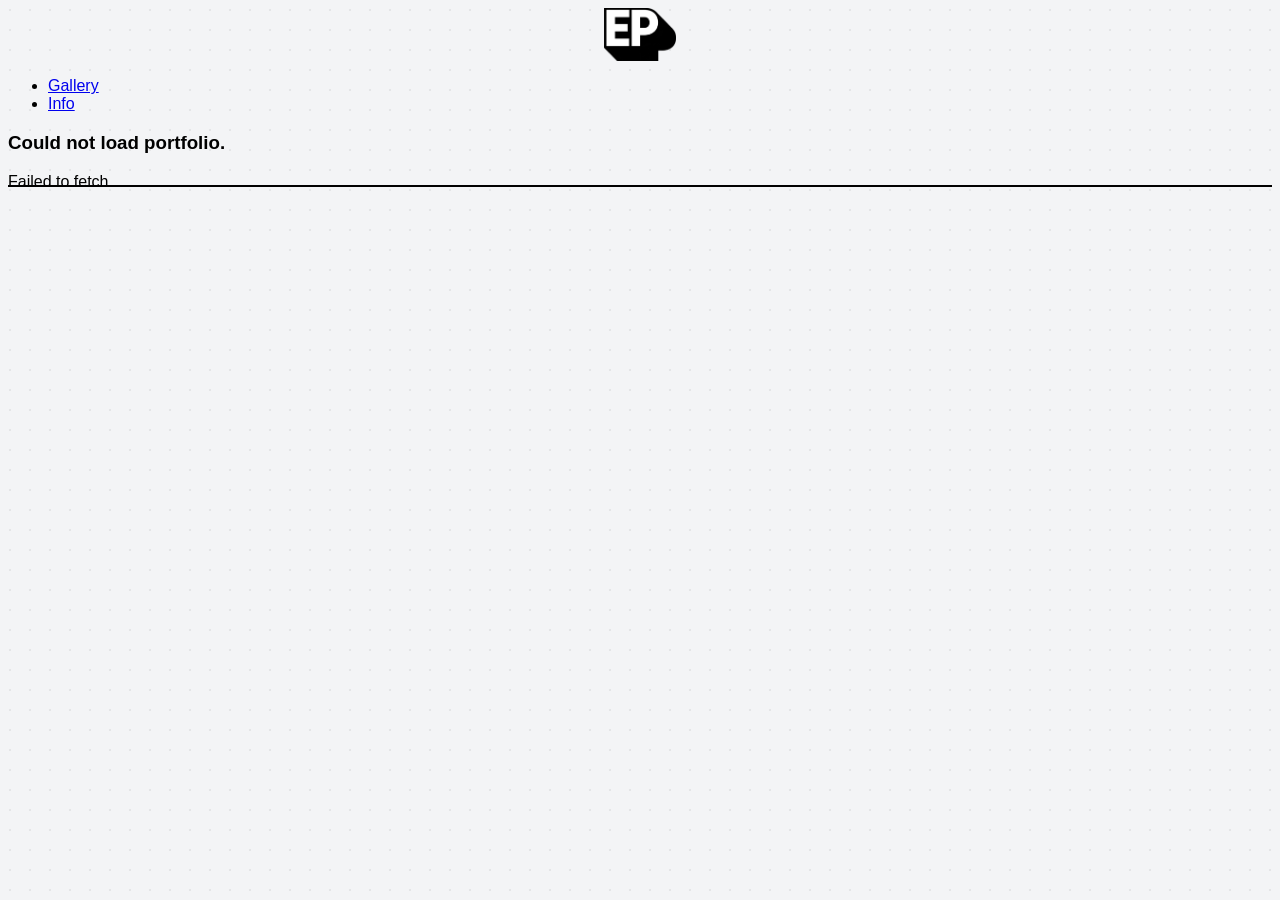
==== commit 49f2ac99: "Use Satoshi typography across portfolio pages" ====
--- a/index.html
+++ b/index.html
@@ -35,17 +35,17 @@
     <meta property="twitter:image" content="https://eliperrett.com/link-preview.png?v=20260717-logo" />
     <meta property="twitter:image:alt" content="Eli Perrett Creative portfolio preview" />
     
-    <link rel="preconnect" href="https://fonts.googleapis.com">
-    <link rel="preconnect" href="https://fonts.gstatic.com" crossorigin>
-    <link href="https://fonts.googleapis.com/css2?family=Montserrat:wght@500;900&family=Roboto+Mono:wght@100..700&display=swap" rel="stylesheet">
+    <link rel="preconnect" href="https://api.fontshare.com">
+    <link rel="preconnect" href="https://cdn.fontshare.com" crossorigin>
+    <link href="https://api.fontshare.com/v2/css?f[]=satoshi@400,500,700&amp;display=swap" rel="stylesheet">
     <script src="https://cdn.tailwindcss.com"></script>
     <script>
       tailwind.config = {
         theme: {
           extend: {
             fontFamily: {
-              sans: ['Roboto Mono', 'monospace'],
-              display: ['Montserrat', 'sans-serif'],
+              sans: ['Satoshi', 'Arial', 'sans-serif'],
+              display: ['Satoshi', 'Arial', 'sans-serif'],
             },
             transitionDuration: {
               '700': '700ms',
@@ -115,7 +115,7 @@
       .header-tagline {
         display: block;
         width: 100%;
-        font-family: 'Montserrat', sans-serif;
+        font-family: 'Satoshi', Arial, sans-serif;
         font-size: clamp(0.65rem, 2.2vw, 1.02rem);
         font-weight: 500;
         line-height: 1.2;
@@ -161,6 +161,8 @@
       .can-hover .group:hover .group-hover-overlay { opacity: 1; }
       .can-hover .group:hover .group-hover-title { opacity: 1; }
       body {
+        font-family: 'Satoshi', Arial, sans-serif;
+        font-weight: 400;
         background-color: #F3F4F6; /* Tailwind gray-100 */
         overflow-x: hidden;
         overflow-y: scroll;
@@ -291,22 +293,22 @@
 </head>
   <body class="text-gray-700">
     <div id="root" class="container mx-auto px-4 sm:px-6 lg:px-8 py-8">
-      <header class="flex flex-col md:flex-row md:justify-between md:items-center text-center md:text-left mb-12 sm:mb-16">
-        <div class="flex flex-col items-start">
+      <header class="flex flex-col items-center text-center mb-12 sm:mb-16">
+        <div class="flex flex-col items-center">
           <div class="header-lockup">
             <img src="assets/eli-logo-20260717.png" alt="Eli Perrett Creative" class="brand-logo animate-text-in">
 
           </div>
         </div>
-        <nav class="mt-8 md:mt-0 md:mr-8 lg:mr-12">
+        <nav class="mt-8">
           <ul class="flex items-center justify-center space-x-2 sm:space-x-4">
             <li>
-              <a href="#" data-section="work-section" aria-current="page" class="nav-link relative font-sans text-lg tracking-wide transition-colors duration-200 px-4 py-2 rounded-lg bg-gray-800 text-white md:bg-transparent md:text-gray-800 md:hover:text-black md:px-3 md:py-2 md:rounded-none">
+              <a href="#" data-section="work-section" aria-current="page" class="nav-link relative font-sans font-medium text-lg tracking-normal transition-colors duration-200 px-4 py-2 rounded-lg bg-gray-800 text-white md:bg-transparent md:text-gray-800 md:hover:text-black md:px-3 md:py-2 md:rounded-none">
                 Gallery
               </a>
             </li>
              <li>
-              <a href="#" data-section="about-section" class="nav-link relative font-sans text-lg tracking-wide transition-colors duration-200 px-4 py-2 rounded-lg bg-gray-200 text-gray-700 md:bg-transparent md:text-gray-800 md:hover:text-black md:px-3 md:py-2 md:rounded-none">
+              <a href="#" data-section="about-section" class="nav-link relative font-sans font-medium text-lg tracking-normal transition-colors duration-200 px-4 py-2 rounded-lg bg-gray-200 text-gray-700 md:bg-transparent md:text-gray-800 md:hover:text-black md:px-3 md:py-2 md:rounded-none">
                 Info
               </a>
             </li>
@@ -589,6 +591,10 @@
                 audiences: {}
             };
 
+            normalized.localImages = Array.isArray(manifest?.localImages)
+                ? manifest.localImages.map(normalizePortfolioPath)
+                : [];
+
             if (Array.isArray(manifest?.featured)) {
                 normalized.featured = manifest.featured.map(normalizePortfolioPath);
             }
@@ -779,6 +785,18 @@
                     }, `media/${file.name}`);
                 });
 
+                // Repository-hosted images share the existing ordering and modal behavior.
+                const localImages = (portfolioManifest.localImages || []).map(path => {
+                    const name = path.split('/').pop();
+                    return applyPortfolioOrder({
+                        type: 'image',
+                        imageUrl: path,
+                        title: formatPortfolioTitle(name.replace(/\.[^.]+$/, '')),
+                        originalName: name,
+                        description: ''
+                    }, path);
+                });
+
                 // --- Process Videos ---
                 const posterMap = new Map();
                 allVideoRepoFiles
@@ -809,11 +827,11 @@
                     }, `videos/${file.name}`);
                 });
 
-                portfolioItems = getPortfolioDisplayItems([...images, ...videos]);
+                portfolioItems = getPortfolioDisplayItems([...images, ...localImages, ...videos]);
                 
                 if (portfolioItems.length === 0) {
                    document.getElementById('loader').classList.add('hidden');
-                   grid.innerHTML = `<div class="text-center text-gray-500 bg-white p-8 rounded-lg shadow-sm col-span-full"><h3 class="text-xl font-semibold mb-2 text-gray-800">Your portfolio is empty.</h3><p>Upload media to your GitHub repository.</p></div>`;
+                   grid.innerHTML = `<div class="text-center text-gray-500 bg-white p-8 rounded-lg shadow-sm col-span-full"><h3 class="text-xl font-bold mb-2 text-gray-800">Your portfolio is empty.</h3><p>Upload media to your GitHub repository.</p></div>`;
                    grid.classList.remove('hidden');
                    return;
                 }
@@ -828,7 +846,7 @@
             } catch (error) {
                 console.error("Error fetching portfolio:", error);
                 document.getElementById('loader').classList.add('hidden');
-                grid.innerHTML = `<div class="text-center text-red-500 bg-red-100 p-8 rounded-lg shadow-sm col-span-full"><h3 class="text-xl font-semibold mb-2 text-red-800">Could not load portfolio.</h3><p>${error.message}</p></div>`;
+                grid.innerHTML = `<div class="text-center text-red-500 bg-red-100 p-8 rounded-lg shadow-sm col-span-full"><h3 class="text-xl font-bold mb-2 text-red-800">Could not load portfolio.</h3><p>${error.message}</p></div>`;
                 grid.classList.remove('hidden');
             }
         };
@@ -918,7 +936,7 @@
 
             const title = document.createElement('h3');
             title.textContent = itemData.title;
-            title.className = 'absolute bottom-0 left-0 p-4 text-white font-semibold text-lg opacity-0 group-hover-title transition-opacity duration-500 delay-100 pointer-events-none z-10';
+            title.className = 'absolute bottom-0 left-0 p-4 text-white font-medium text-lg opacity-0 group-hover-title transition-opacity duration-500 delay-100 pointer-events-none z-10';
             item.appendChild(title);
 
             return item;
@@ -989,7 +1007,7 @@
             }
 
             let textContainerHTML = '<div class="w-full mt-4 px-2 text-center">';
-            textContainerHTML += `<h3 class="text-white font-light text-base sm:text-lg opacity-90">${item.title}</h3>`;
+            textContainerHTML += `<h3 class="text-white font-medium text-base sm:text-lg opacity-90">${item.title}</h3>`;
             if (item.description) {
                 textContainerHTML += `<p class="mt-1 text-gray-300 text-sm max-w-lg mx-auto balanced-text">${item.description}</p>`;
             }
@@ -1048,8 +1066,8 @@
 
           textNodes.forEach((text, textIndex) => {
             const spanContainer = document.createElement('span');
-            if (textIndex === 0 || textIndex === 2) spanContainer.className = 'tracking-wider';
-            if (textIndex === 4) spanContainer.className = 'tracking-wider font-light text-gray-600';
+            if (textIndex === 0 || textIndex === 2) spanContainer.className = 'tracking-tight';
+            if (textIndex === 4) spanContainer.className = 'tracking-tight font-normal text-gray-600';
             
             text.split('').forEach((char) => {
               const charSpan = document.createElement('span');
